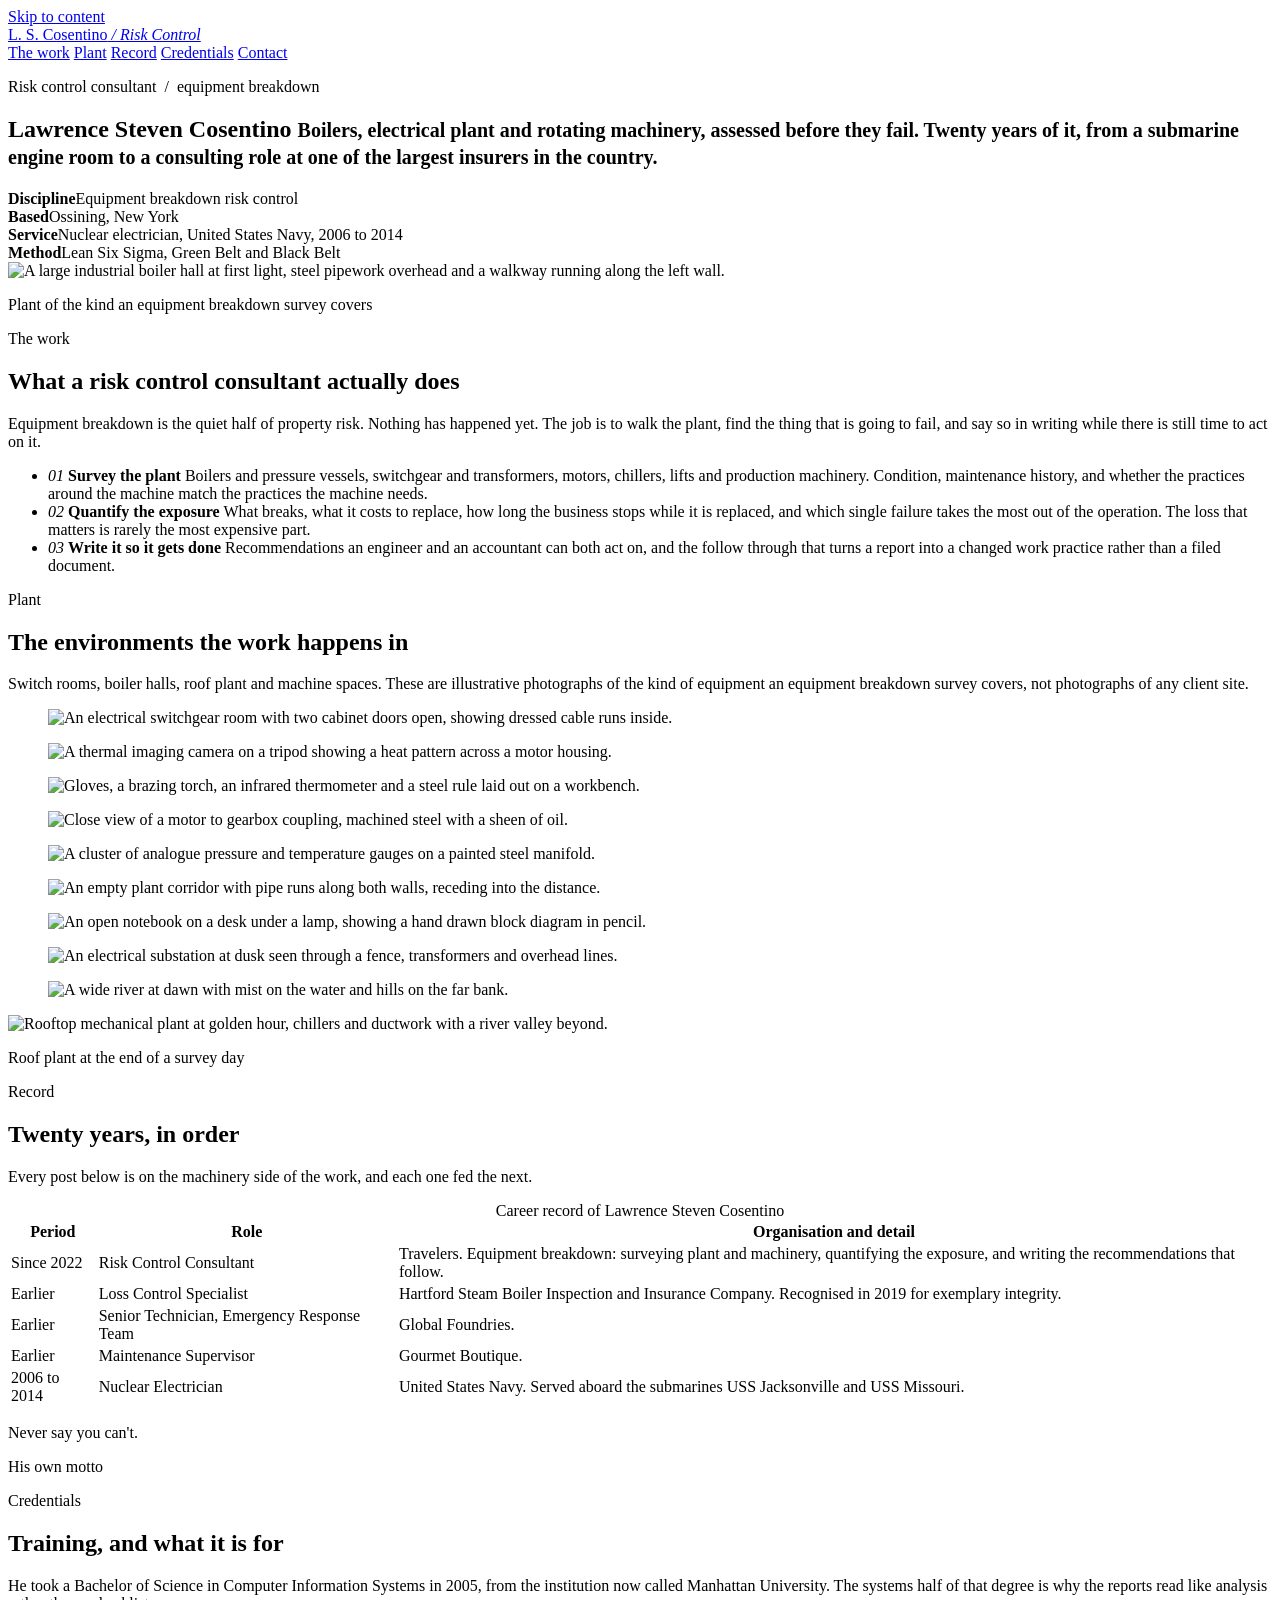
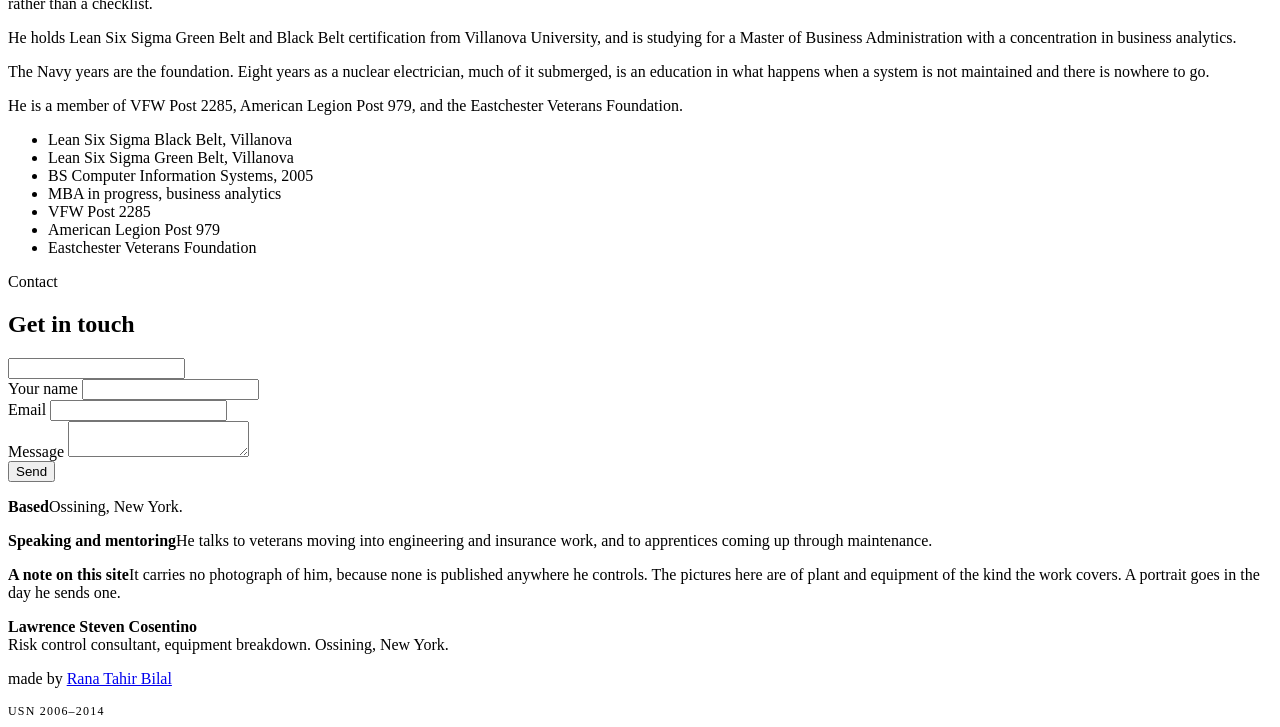
==== index.html @ df23836f "Add page, thanks, 404, robots and sitemap" ====
<!DOCTYPE html>
<html lang="en">
<head>
<meta charset="utf-8">
<meta name="viewport" content="width=device-width, initial-scale=1">
<title>Lawrence Steven Cosentino | Risk Control, Equipment Breakdown</title>
<meta name="description" content="Lawrence Steven Cosentino is a risk control consultant in equipment breakdown at Travelers, based in Ossining, New York. Formerly a loss control specialist at Hartford Steam Boiler and a nuclear electrician in the United States Navy.">
<meta name="author" content="Lawrence Steven Cosentino">
<meta name="robots" content="index, follow">
<link rel="canonical" href="https://ranatahirbilal.github.io/lawrence-cosentino/">
<meta property="og:type" content="profile">
<meta property="og:title" content="Lawrence Steven Cosentino">
<meta property="og:description" content="Risk control in equipment breakdown. Boilers, electrical plant and rotating machinery, assessed before they fail.">
<meta property="og:url" content="https://ranatahirbilal.github.io/lawrence-cosentino/">
<meta property="og:image" content="https://ranatahirbilal.github.io/lawrence-cosentino/lsc/img/plate.jpg">
<meta name="twitter:card" content="summary_large_image">
<link rel="icon" type="image/png" href="lsc/img/favicon.png">
<link rel="apple-touch-icon" href="lsc/img/apple-touch-icon.png">
<link rel="preconnect" href="https://fonts.googleapis.com">
<link rel="preconnect" href="https://fonts.gstatic.com" crossorigin>
<link href="https://fonts.googleapis.com/css2?family=IBM+Plex+Mono:wght@500;600&family=IBM+Plex+Sans:wght@400;600&display=swap" rel="stylesheet">
<link rel="stylesheet" href="lsc/css/lsc.css">
<script type="application/ld+json">
{
  "@context":"https://schema.org",
  "@type":"Person",
  "name":"Lawrence Steven Cosentino",
  "jobTitle":"Risk Control Consultant, Equipment Breakdown",
  "url":"https://ranatahirbilal.github.io/lawrence-cosentino/",
  "address":{"@type":"PostalAddress","addressLocality":"Ossining","addressRegion":"NY","addressCountry":"US"},
  "worksFor":{"@type":"Organization","name":"Travelers"},
  "alumniOf":[
    {"@type":"CollegeOrUniversity","name":"Manhattan University"},
    {"@type":"CollegeOrUniversity","name":"Villanova University"}
  ]
}
</script>
</head>
<body>
<a class="skip" href="#main">Skip to content</a>

<header class="top">
  <div class="wrap">
    <a class="mark" href="#top">L. S. Cosentino<i> / Risk Control</i></a>
    <nav class="nav" aria-label="Sections">
      <a href="#work">The work</a>
      <a href="#plates">Plant</a>
      <a href="#record">Record</a>
      <a href="#credentials">Credentials</a>
      <a href="#contact">Contact</a>
    </nav>
  </div>
</header>

<main id="main">

<section class="hero" id="top">
  <div class="wrap">
    <p class="role">Risk control consultant &nbsp;/&nbsp; equipment breakdown</p>
    <h1>Lawrence Steven Cosentino
      <small>Boilers, electrical plant and rotating machinery, assessed before they fail. Twenty years of it, from a submarine engine room to a consulting role at one of the largest insurers in the country.</small>
    </h1>
    <div class="spec">
      <div><b>Discipline</b><span>Equipment breakdown risk control</span></div>
      <div><b>Based</b><span>Ossining, New York</span></div>
      <div><b>Service</b><span>Nuclear electrician, United States Navy, 2006 to 2014</span></div>
      <div><b>Method</b><span>Lean Six Sigma, Green Belt and Black Belt</span></div>
    </div>
  </div>
</section>

<div class="plate">
  <img src="lsc/img/plate.jpg" alt="A large industrial boiler hall at first light, steel pipework overhead and a walkway running along the left wall." width="2200" height="900">
  <p>Plant of the kind an equipment breakdown survey covers</p>
</div>

<section class="sec" id="work">
  <div class="wrap">
    <p class="eyebrow">The work</p>
    <h2>What a risk control consultant actually does</h2>
    <p class="lede">Equipment breakdown is the quiet half of property risk. Nothing has happened yet. The job is to walk the plant, find the thing that is going to fail, and say so in writing while there is still time to act on it.</p>
    <ul class="does">
      <li>
        <i>01</i>
        <b>Survey the plant</b>
        <span>Boilers and pressure vessels, switchgear and transformers, motors, chillers, lifts and production machinery. Condition, maintenance history, and whether the practices around the machine match the practices the machine needs.</span>
      </li>
      <li>
        <i>02</i>
        <b>Quantify the exposure</b>
        <span>What breaks, what it costs to replace, how long the business stops while it is replaced, and which single failure takes the most out of the operation. The loss that matters is rarely the most expensive part.</span>
      </li>
      <li>
        <i>03</i>
        <b>Write it so it gets done</b>
        <span>Recommendations an engineer and an accountant can both act on, and the follow through that turns a report into a changed work practice rather than a filed document.</span>
      </li>
    </ul>
  </div>
</section>

<section class="sec white" id="plates">
  <div class="wrap">
    <p class="eyebrow">Plant</p>
    <h2>The environments the work happens in</h2>
    <p class="lede">Switch rooms, boiler halls, roof plant and machine spaces. These are illustrative photographs of the kind of equipment an equipment breakdown survey covers, not photographs of any client site.</p>
    <div class="grid">
      <figure class="g-a"><img src="lsc/img/g1.jpg" alt="An electrical switchgear room with two cabinet doors open, showing dressed cable runs inside." loading="lazy"></figure>
      <figure class="g-b"><img src="lsc/img/g2.jpg" alt="A thermal imaging camera on a tripod showing a heat pattern across a motor housing." loading="lazy"></figure>
      <figure class="g-c"><img src="lsc/img/g3.jpg" alt="Gloves, a brazing torch, an infrared thermometer and a steel rule laid out on a workbench." loading="lazy"></figure>
      <figure class="g-c"><img src="lsc/img/g4.jpg" alt="Close view of a motor to gearbox coupling, machined steel with a sheen of oil." loading="lazy"></figure>
      <figure class="g-c"><img src="lsc/img/g5.jpg" alt="A cluster of analogue pressure and temperature gauges on a painted steel manifold." loading="lazy"></figure>
      <figure class="g-d"><img src="lsc/img/g6.jpg" alt="An empty plant corridor with pipe runs along both walls, receding into the distance." loading="lazy"></figure>
      <figure class="g-c"><img src="lsc/img/g7.jpg" alt="An open notebook on a desk under a lamp, showing a hand drawn block diagram in pencil." loading="lazy"></figure>
      <figure class="g-e"><img src="lsc/img/g8.jpg" alt="An electrical substation at dusk seen through a fence, transformers and overhead lines." loading="lazy"></figure>
      <figure class="g-e"><img src="lsc/img/g9.jpg" alt="A wide river at dawn with mist on the water and hills on the far bank." loading="lazy"></figure>
    </div>
  </div>
</section>

<div class="plate">
  <img src="lsc/img/plate2.jpg" alt="Rooftop mechanical plant at golden hour, chillers and ductwork with a river valley beyond." width="2200" height="900">
  <p>Roof plant at the end of a survey day</p>
</div>

<section class="sec slate" id="record">
  <div class="wrap">
    <p class="eyebrow">Record</p>
    <h2>Twenty years, in order</h2>
    <p class="lede">Every post below is on the machinery side of the work, and each one fed the next.</p>
    <table class="rec">
      <caption>Career record of Lawrence Steven Cosentino</caption>
      <thead>
        <tr><th scope="col">Period</th><th scope="col">Role</th><th scope="col">Organisation and detail</th></tr>
      </thead>
      <tbody>
        <tr>
          <td class="yr">Since 2022</td>
          <td class="what">Risk Control Consultant</td>
          <td class="where">Travelers. Equipment breakdown: surveying plant and machinery, quantifying the exposure, and writing the recommendations that follow.</td>
        </tr>
        <tr>
          <td class="yr">Earlier</td>
          <td class="what">Loss Control Specialist</td>
          <td class="where">Hartford Steam Boiler Inspection and Insurance Company. Recognised in 2019 for exemplary integrity.</td>
        </tr>
        <tr>
          <td class="yr">Earlier</td>
          <td class="what">Senior Technician, Emergency Response Team</td>
          <td class="where">Global Foundries.</td>
        </tr>
        <tr>
          <td class="yr">Earlier</td>
          <td class="what">Maintenance Supervisor</td>
          <td class="where">Gourmet Boutique.</td>
        </tr>
        <tr>
          <td class="yr">2006 to 2014</td>
          <td class="what">Nuclear Electrician</td>
          <td class="where">United States Navy. Served aboard the submarines USS Jacksonville and USS Missouri.</td>
        </tr>
      </tbody>
    </table>
    <!-- Needs Client Confirmation: his Marquis Millennium profile states that since joining
         Travelers he helped review out-of-date work practices, saving up to $700,000 a year in
         city-mandated inspection fees. That is a single-source figure about an employer's client
         work, so it is not published until he confirms it in writing. -->
  </div>
</section>

<section class="motto">
  <div class="wrap">
    <p>Never say you can't.</p>
    <span>His own motto</span>
  </div>
</section>

<section class="sec white" id="credentials">
  <div class="wrap">
    <p class="eyebrow">Credentials</p>
    <h2>Training, and what it is for</h2>
    <div class="cols">
      <div>
        <p>He took a Bachelor of Science in Computer Information Systems in 2005, from the institution now called Manhattan University. The systems half of that degree is why the reports read like analysis rather than a checklist.</p>
        <p>He holds Lean Six Sigma Green Belt and Black Belt certification from Villanova University, and is studying for a Master of Business Administration with a concentration in business analytics.</p>
      </div>
      <div>
        <p>The Navy years are the foundation. Eight years as a nuclear electrician, much of it submerged, is an education in what happens when a system is not maintained and there is nowhere to go.</p>
        <p>He is a member of VFW Post 2285, American Legion Post 979, and the Eastchester Veterans Foundation.</p>
      </div>
    </div>
    <ul class="chips">
      <li>Lean Six Sigma Black Belt, Villanova</li>
      <li>Lean Six Sigma Green Belt, Villanova</li>
      <li>BS Computer Information Systems, 2005</li>
      <li>MBA in progress, business analytics</li>
      <li>VFW Post 2285</li>
      <li>American Legion Post 979</li>
      <li>Eastchester Veterans Foundation</li>
    </ul>
  </div>
</section>

<section class="sec" id="contact">
  <div class="wrap">
    <p class="eyebrow">Contact</p>
    <h2>Get in touch</h2>
    <div class="fgrid">
      <form class="f" action="https://formsubmit.co/lawrence.consentino@gmail.com" method="POST">
        <input type="hidden" name="_subject" value="Enquiry from the Lawrence Cosentino site">
        <input type="hidden" name="_captcha" value="false">
        <input type="hidden" name="_template" value="table">
        <input type="hidden" name="_next" value="https://ranatahirbilal.github.io/lawrence-cosentino/thanks.html">
        <input type="text" name="_honey" class="hp" tabindex="-1" autocomplete="off" aria-hidden="true">
        <div class="row">
          <label for="nm">Your name</label>
          <input id="nm" name="name" type="text" autocomplete="name" required>
        </div>
        <div class="row">
          <label for="em">Email</label>
          <input id="em" name="email" type="email" autocomplete="email" required>
        </div>
        <div class="row">
          <label for="ms">Message</label>
          <textarea id="ms" name="message" required></textarea>
        </div>
        <button type="submit">Send</button>
      </form>
      <div class="aside">
        <p><b>Based</b>Ossining, New York.</p>
        <p><b>Speaking and mentoring</b>He talks to veterans moving into engineering and insurance work, and to apprentices coming up through maintenance.</p>
        <p><b>A note on this site</b>It carries no photograph of him, because none is published anywhere he controls. The pictures here are of plant and equipment of the kind the work covers. A portrait goes in the day he sends one.</p>
      </div>
    </div>
  </div>
</section>

</main>

<footer class="foot">
  <div class="wrap">
    <div>
      <p style="margin:0"><strong>Lawrence Steven Cosentino</strong><br>Risk control consultant, equipment breakdown. Ossining, New York.</p>
      <p class="credit">made by <a href="https://ranatahirbilal.com" rel="nofollow noopener" target="_blank">Rana Tahir Bilal</a></p>
    </div>
    <div><p class="mono" style="margin:0;font-size:12px;letter-spacing:.1em;text-transform:uppercase">USN 2006&ndash;2014</p></div>
  </div>
</footer>

<script src="lsc/js/script.js" defer></script>
</body>
</html>
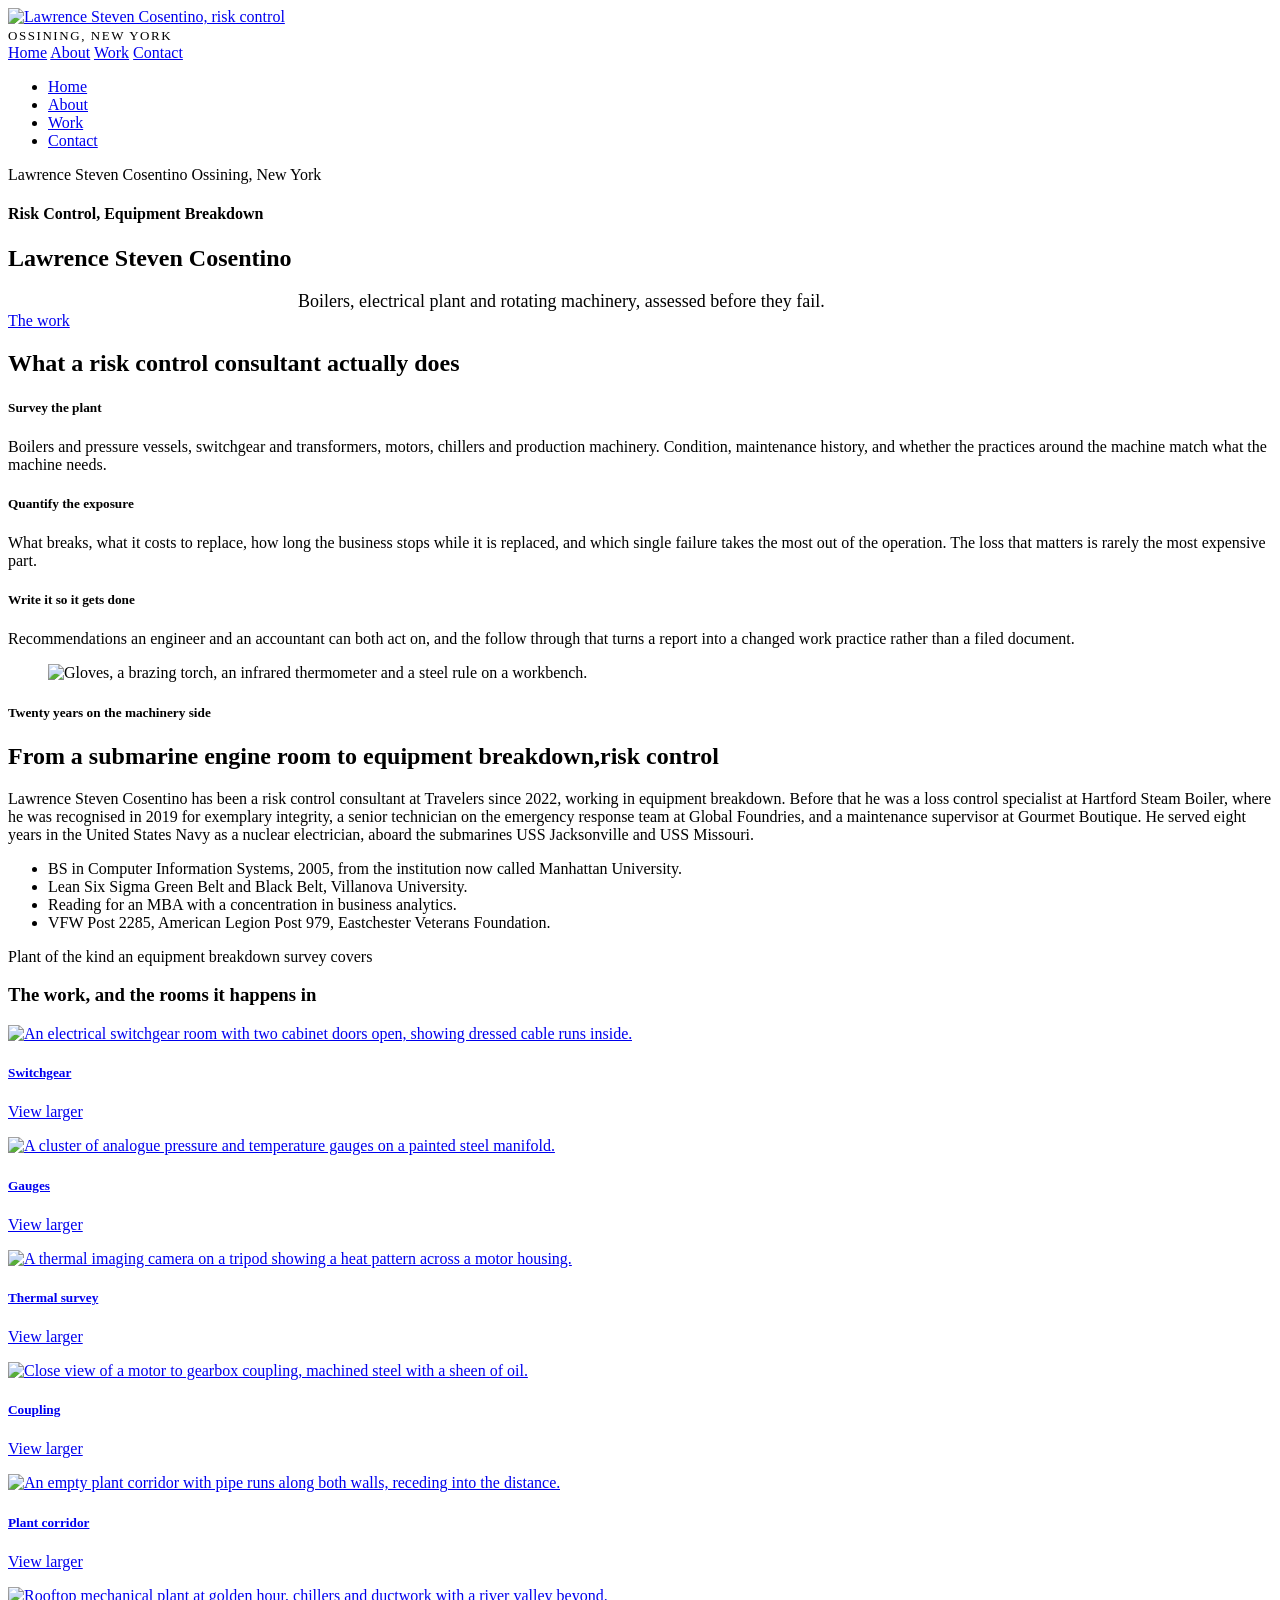
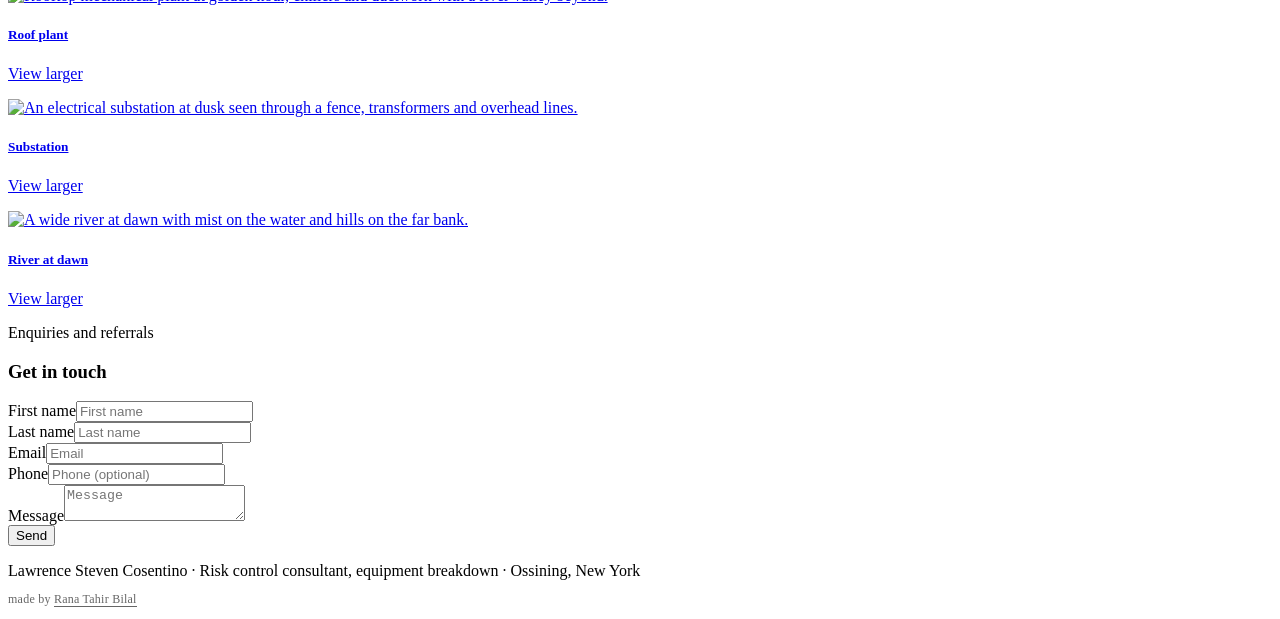
==== commit eb65d550: "Rebuild on the MegaOne web-agency template" ====
--- a/index.html
+++ b/index.html
@@ -1,25 +1,39 @@
 <!DOCTYPE html>
 <html lang="en">
 <head>
-<meta charset="utf-8">
-<meta name="viewport" content="width=device-width, initial-scale=1">
-<title>Lawrence Steven Cosentino | Risk Control, Equipment Breakdown</title>
-<meta name="description" content="Lawrence Steven Cosentino is a risk control consultant in equipment breakdown at Travelers, based in Ossining, New York. Formerly a loss control specialist at Hartford Steam Boiler and a nuclear electrician in the United States Navy.">
-<meta name="author" content="Lawrence Steven Cosentino">
-<meta name="robots" content="index, follow">
-<link rel="canonical" href="https://ranatahirbilal.github.io/lawrence-cosentino/">
-<meta property="og:type" content="profile">
-<meta property="og:title" content="Lawrence Steven Cosentino">
-<meta property="og:description" content="Risk control in equipment breakdown. Boilers, electrical plant and rotating machinery, assessed before they fail.">
-<meta property="og:url" content="https://ranatahirbilal.github.io/lawrence-cosentino/">
-<meta property="og:image" content="https://ranatahirbilal.github.io/lawrence-cosentino/lsc/img/plate.jpg">
-<meta name="twitter:card" content="summary_large_image">
-<link rel="icon" type="image/png" href="lsc/img/favicon.png">
-<link rel="apple-touch-icon" href="lsc/img/apple-touch-icon.png">
-<link rel="preconnect" href="https://fonts.googleapis.com">
-<link rel="preconnect" href="https://fonts.gstatic.com" crossorigin>
-<link href="https://fonts.googleapis.com/css2?family=IBM+Plex+Mono:wght@500;600&family=IBM+Plex+Sans:wght@400;600&display=swap" rel="stylesheet">
-<link rel="stylesheet" href="lsc/css/lsc.css">
+    <!-- Meta Tags -->
+    <meta charset="utf-8">
+    <meta content="width=device-width, initial-scale=1, shrink-to-fit=no" name="viewport">
+    <!-- Author -->
+    <meta name="author" content="Lawrence Steven Cosentino">
+    <!-- Description -->
+    <meta name="description" content="Lawrence Steven Cosentino is a risk control consultant in equipment breakdown at Travelers, based in Ossining, New York. Formerly a loss control specialist at Hartford Steam Boiler and a nuclear electrician in the United States Navy.">
+    <!-- Page Title -->
+    <title>Lawrence Steven Cosentino | Risk Control, Equipment Breakdown</title>
+    <!-- Favicon -->
+    <link rel="icon" type="image/png" href="web-agency/img/favicon.png">
+    <link rel="apple-touch-icon" href="web-agency/img/apple-touch-icon.png">
+    <link rel="canonical" href="https://ranatahirbilal.github.io/lawrence-cosentino/">
+    <meta name="robots" content="index, follow">
+    <meta property="og:type" content="profile">
+    <meta property="og:title" content="Lawrence Steven Cosentino">
+    <meta property="og:description" content="Risk control in equipment breakdown. Boilers, electrical plant and rotating machinery, assessed before they fail.">
+    <meta property="og:url" content="https://ranatahirbilal.github.io/lawrence-cosentino/">
+    <meta property="og:image" content="https://ranatahirbilal.github.io/lawrence-cosentino/web-agency/img/banner-img.jpg">
+    <meta name="twitter:card" content="summary_large_image">
+    <!-- Bundle -->
+    <link rel="stylesheet" href="vendor/css/bundle.min.css">
+    <!-- Plugin Css -->
+    <link href="vendor/css/wow.css" rel="stylesheet">
+    <link href="vendor/css/LineIcons.min.css" rel="stylesheet">
+    <link href="vendor/css/jquery.fancybox.min.css" rel="stylesheet">
+    <link href="vendor/css/owl.carousel.min.css" rel="stylesheet">
+    <link href="vendor/css/cubeportfolio.min.css" rel="stylesheet">
+    <link href="web-agency/css/line-awesome.min.css" rel="stylesheet">
+    <!-- Style Sheet -->
+    <link href="web-agency/css/style.css" rel="stylesheet">
+    <link href="web-agency/css/custom.css" rel="stylesheet">
+    <link href="web-agency/css/site.css" rel="stylesheet">
 <script type="application/ld+json">
 {
   "@context":"https://schema.org",
@@ -29,224 +43,455 @@
   "url":"https://ranatahirbilal.github.io/lawrence-cosentino/",
   "address":{"@type":"PostalAddress","addressLocality":"Ossining","addressRegion":"NY","addressCountry":"US"},
   "worksFor":{"@type":"Organization","name":"Travelers"},
-  "alumniOf":[
-    {"@type":"CollegeOrUniversity","name":"Manhattan University"},
-    {"@type":"CollegeOrUniversity","name":"Villanova University"}
-  ]
+  "alumniOf":[{"@type":"CollegeOrUniversity","name":"Manhattan University"},{"@type":"CollegeOrUniversity","name":"Villanova University"}]
 }
 </script>
+<!-- Needs Client Confirmation: his Marquis Millennium profile states that since joining Travelers
+     he helped review out-of-date work practices, saving up to $700,000 a year in city-mandated
+     inspection fees. Single source, about an employer's client work, so it stays off the page
+     until he confirms it in writing. -->
+<!-- No photograph of Lawrence Cosentino is published on any source that clears the sourcing rule,
+     so this site carries none. Every picture is plant, machinery or place, with no person in any
+     of them. A portrait drops into the about figure the day he supplies one. -->
 </head>
-<body>
-<a class="skip" href="#main">Skip to content</a>
-
-<header class="top">
-  <div class="wrap">
-    <a class="mark" href="#top">L. S. Cosentino<i> / Risk Control</i></a>
-    <nav class="nav" aria-label="Sections">
-      <a href="#work">The work</a>
-      <a href="#plates">Plant</a>
-      <a href="#record">Record</a>
-      <a href="#credentials">Credentials</a>
-      <a href="#contact">Contact</a>
+
+<body data-spy="scroll" data-target=".navbar" data-offset="50">
+
+<!-- Start Loader -->
+<div class="loader">
+    <div class="container">
+        <div class="row">
+            <div class="container">
+                <div class="row">
+                    <a class="intro-banner-vdo-play-btn pinkBg">
+                        <i class="glyphicon glyphicon-play whiteText" aria-hidden="true"></i>
+                        <span class="ripple pinkBg"></span>
+                        <span class="ripple pinkBg"></span>
+                        <span class="ripple pinkBg"></span>
+                    </a>
+                </div>
+            </div>
+        </div>
+    </div>
+</div>
+<!-- End Loader -->
+
+<!-- Start Header -->
+<header id="home">
+    <div class="top-banner bg-trans-color  transparent-banner">
+        <div class="container-fluid">
+            <div class="row">
+                <div class="col-4 col-lg-4 d-flex align-items-center">
+                    <a href="javascript:void(0)" class="sidemenu_btn active link sidemenu_toggle">
+                        <span></span>
+                        <span></span>
+                        <span></span>
+                    </a>
+                </div>
+                <div class="col-sm-12 col-md-4 col-lg-4 d-flex justify-content-center">
+                    <div class="logo-center">
+                        <a href="#home">
+                            <img src="web-agency/img/logo.png" alt="Lawrence Steven Cosentino, risk control"></a>
+                    </div>
+                </div>
+                <div class="col-sm-12 col-md-4 col-lg-4 text-right">
+                    <div class="banner-icons mt-2 mr-2"><span class="text-white" style="font-size:13px;letter-spacing:.12em">OSSINING, NEW YORK</span></div>
+                </div>
+            </div>
+        </div>
+    </div>
+    <nav class="navbar navbar-top-default navbar-expand-lg navbar-simple nav-line">
+        <div class="container">
+            <div class="collapse navbar-collapse" id="megaone">
+                <div class="navbar-nav  ml-auto mr-auto">
+                    <a class="nav-link scroll line" href="#home">Home</a>
+                    <a class="nav-link scroll line" href="#about">About</a>
+                    <a class="nav-link scroll line" href="#work">Work</a>
+                    <a class="nav-link scroll line" href="#contact">Contact</a>
+                </div>
+            </div>
+        </div>
     </nav>
-  </div>
+    <!--Side Nav-->
+    <div class="side-menu left hidden">
+        <div class="quarter-circle  btn_sideNavClose">
+            <div class="menu_bars2 active link">
+                <span></span>
+                <span></span>
+                <span></span>
+            </div>
+        </div>
+        <div class="inner-wrapper">
+            <nav class="side-nav w-100">
+                <ul class="navbar-nav">
+                    <li class="nav-item">
+                        <a class="nav-link scroll" href="#home">Home</a>
+                    </li>
+                    <li class="nav-item">
+                        <a class="nav-link scroll" href="#about">About</a>
+                    </li>
+                    <li class="nav-item">
+                        <a class="nav-link scroll" href="#work">Work</a>
+                    </li>
+                    <li class="nav-item">
+                        <a class="nav-link scroll" href="#contact">Contact</a>
+                    </li>
+                </ul>
+            </nav>
+
+            <div class="side-footer w-100">
+                <p class="">Lawrence Steven Cosentino<span class="d-inline d-lg-block"> Ossining, New York</span></p>
+            </div>
+        </div>
+    </div>
+    <a id="close_side_menu" href="javascript:void(0);"></a>
 </header>
-
-<main id="main">
-
-<section class="hero" id="top">
-  <div class="wrap">
-    <p class="role">Risk control consultant &nbsp;/&nbsp; equipment breakdown</p>
-    <h1>Lawrence Steven Cosentino
-      <small>Boilers, electrical plant and rotating machinery, assessed before they fail. Twenty years of it, from a submarine engine room to a consulting role at one of the largest insurers in the country.</small>
-    </h1>
-    <div class="spec">
-      <div><b>Discipline</b><span>Equipment breakdown risk control</span></div>
-      <div><b>Based</b><span>Ossining, New York</span></div>
-      <div><b>Service</b><span>Nuclear electrician, United States Navy, 2006 to 2014</span></div>
-      <div><b>Method</b><span>Lean Six Sigma, Green Belt and Black Belt</span></div>
-    </div>
-  </div>
+<!-- End Header -->
+
+<!-- Start Fix Nav -->
+<div class="fixed-nav-on-scroll fixed-nav-appear d-none sidemenu_toggle">
+    <div class="row no-gutters">
+        <div class="col-12 d-flex justify-content-center align-items-center position-relative">
+            <div class="fixed-icon-scroll">
+                <a class="menu_bars menu-bars-setting mr-3 mr-lg-0">
+                    <div class="menu-lines">
+                        <span></span>
+                        <span></span>
+                        <span></span>
+                    </div>
+                </a>
+            </div>
+        </div>
+    </div>
+</div>
+<!-- End Fix Nav -->
+
+<!-- Start Banner -->
+<section class="p-0 banner" id="home-banner">
+    <div class="slider-area" id="slider-area">
+        <div class="bg-overlay bg-black opacity-4"></div>
+        <div class="container">
+            <div class="row align-items-center">
+                <div class="col-12 col-md-10 col-lg-8 offset-md-1 offset-lg-2 heading-area text-center">
+                    <h4 class="main-font font-weight-bold text-white wow fadeInUp" data-wow-duration="1.5s" data-wow-delay="1.2s">Risk Control, Equipment Breakdown</h4>
+                    <h2 class="alt-font text-white my-3 wow fadeInUp" data-wow-duration="1.5s" data-wow-delay="1.6s">Lawrence Steven Cosentino</h2>
+                    <p class="text-white wow fadeInUp" data-wow-duration="1.5s" data-wow-delay="1.8s" style="font-size:18px;max-width:38em;margin:0 auto">Boilers, electrical plant and rotating machinery, assessed before they fail.</p>
+                    <a href="#about" class="scroll btn btn-medium btn-rounded btn-yellow text-capitalize mt-3 mb-5 mb-md-0 wow fadeInUp" data-wow-duration="1.5s" data-wow-delay="2s">The work<span></span></a>
+                </div>
+            </div>
+        </div>
+    </div>
 </section>
-
-<div class="plate">
-  <img src="lsc/img/plate.jpg" alt="A large industrial boiler hall at first light, steel pipework overhead and a walkway running along the left wall." width="2200" height="900">
-  <p>Plant of the kind an equipment breakdown survey covers</p>
-</div>
-
-<section class="sec" id="work">
-  <div class="wrap">
-    <p class="eyebrow">The work</p>
-    <h2>What a risk control consultant actually does</h2>
-    <p class="lede">Equipment breakdown is the quiet half of property risk. Nothing has happened yet. The job is to walk the plant, find the thing that is going to fail, and say so in writing while there is still time to act on it.</p>
-    <ul class="does">
-      <li>
-        <i>01</i>
-        <b>Survey the plant</b>
-        <span>Boilers and pressure vessels, switchgear and transformers, motors, chillers, lifts and production machinery. Condition, maintenance history, and whether the practices around the machine match the practices the machine needs.</span>
-      </li>
-      <li>
-        <i>02</i>
-        <b>Quantify the exposure</b>
-        <span>What breaks, what it costs to replace, how long the business stops while it is replaced, and which single failure takes the most out of the operation. The loss that matters is rarely the most expensive part.</span>
-      </li>
-      <li>
-        <i>03</i>
-        <b>Write it so it gets done</b>
-        <span>Recommendations an engineer and an accountant can both act on, and the follow through that turns a report into a changed work practice rather than a filed document.</span>
-      </li>
-    </ul>
-  </div>
+<!-- End Banner -->
+
+<!-- Start About Boxes -->
+<section class="about-boxes" id="about">
+    <div class="container">
+        <div class="row">
+            <div class="col-12 col-md-10 col-lg-8 offset-md-1 offset-lg-2 heading-area text-center wow zoomIn" data-wow-duration="1s" data-wow-delay=".1s">
+                <h2 class="heading">What a risk control consultant <span class="d-block">actually does</span></h2>
+            </div>
+        </div>
+        <div class="row justify-content-center">
+            <div class="col-lg-4 col-md-6 mb-5 mb-lg-0 col-12 wow fadeInLeft about-media" data-wow-duration="1.5s" data-wow-delay="1s">
+                <div class="about-box mx-auto">
+                    <span class="d-inline-block"><i class="fa fa-search"></i></span>
+                    <h5 class="main-font mt-25px mb-15px">Survey the plant</h5>
+                    <p>Boilers and pressure vessels, switchgear and transformers, motors, chillers and production machinery. Condition, maintenance history, and whether the practices around the machine match what the machine needs.</p>
+                </div>
+            </div>
+            <div class="col-lg-4 col-md-6 mb-5 mb-lg-0 col-12 wow fadeInUp about-media-green" data-wow-duration="1.5s" data-wow-delay="1.5s">
+                <div class="about-box mx-auto about-box-green">
+                    <span class="d-inline-block"><i class="fa fa-cog"></i></span>
+                    <h5 class="main-font mt-25px mb-15px">Quantify the exposure</h5>
+                    <p>What breaks, what it costs to replace, how long the business stops while it is replaced, and which single failure takes the most out of the operation. The loss that matters is rarely the most expensive part.</p>
+                </div>
+            </div>
+            <div class="col-lg-4 col-md-6 mb-5 mb-lg-0 col-12 wow fadeInRight about-media" data-wow-duration="1.5s" data-wow-delay="1s">
+                <div class="about-box mx-auto">
+                    <span class="pro-step d-inline-block"><i class="fa fa-clipboard-list"></i></span>
+                    <h5 class="mt-25px mb-15px">Write it so it gets done</h5>
+                    <p>Recommendations an engineer and an accountant can both act on, and the follow through that turns a report into a changed work practice rather than a filed document.</p>
+                </div>
+            </div>
+        </div>
+    </div>
 </section>
-
-<section class="sec white" id="plates">
-  <div class="wrap">
-    <p class="eyebrow">Plant</p>
-    <h2>The environments the work happens in</h2>
-    <p class="lede">Switch rooms, boiler halls, roof plant and machine spaces. These are illustrative photographs of the kind of equipment an equipment breakdown survey covers, not photographs of any client site.</p>
-    <div class="grid">
-      <figure class="g-a"><img src="lsc/img/g1.jpg" alt="An electrical switchgear room with two cabinet doors open, showing dressed cable runs inside." loading="lazy"></figure>
-      <figure class="g-b"><img src="lsc/img/g2.jpg" alt="A thermal imaging camera on a tripod showing a heat pattern across a motor housing." loading="lazy"></figure>
-      <figure class="g-c"><img src="lsc/img/g3.jpg" alt="Gloves, a brazing torch, an infrared thermometer and a steel rule laid out on a workbench." loading="lazy"></figure>
-      <figure class="g-c"><img src="lsc/img/g4.jpg" alt="Close view of a motor to gearbox coupling, machined steel with a sheen of oil." loading="lazy"></figure>
-      <figure class="g-c"><img src="lsc/img/g5.jpg" alt="A cluster of analogue pressure and temperature gauges on a painted steel manifold." loading="lazy"></figure>
-      <figure class="g-d"><img src="lsc/img/g6.jpg" alt="An empty plant corridor with pipe runs along both walls, receding into the distance." loading="lazy"></figure>
-      <figure class="g-c"><img src="lsc/img/g7.jpg" alt="An open notebook on a desk under a lamp, showing a hand drawn block diagram in pencil." loading="lazy"></figure>
-      <figure class="g-e"><img src="lsc/img/g8.jpg" alt="An electrical substation at dusk seen through a fence, transformers and overhead lines." loading="lazy"></figure>
-      <figure class="g-e"><img src="lsc/img/g9.jpg" alt="A wide river at dawn with mist on the water and hills on the far bank." loading="lazy"></figure>
-    </div>
-  </div>
+<!-- End About Boxes -->
+
+
+<!-- Start About -->
+<section class="about overflow-hidden" >
+    <div class="container">
+        <div class="row align-items-center">
+            
+            <div class="col-lg-6 pl-lg-5 mb-5 mb-lg-0 wow fadeInRight" data-wow-duration="1.5s" data-wow-delay="1s">
+                <figure class="about-image">
+                    <img src="web-agency/img/about-img.jpg" alt="Gloves, a brazing torch, an infrared thermometer and a steel rule on a workbench."/>
+                    <div>
+                        <div class="curl"></div>
+                    </div>
+                </figure>
+<!--                <img src="web-agency/img/about-img.jpg" class="about-img-small position-relative w-100" alt="">-->
+            </div>
+            <div class="col-lg-6 pl-6">
+                <div class="main-title text-lg-left mb-0 wow fadeInUp" data-wow-delay="300ms">
+                    <h5 class="wow fadeInUp" data-wow-delay="300ms">Twenty years on the machinery side</h5>
+                    <h2 class="wow fadeInUp" data-wow-delay="400ms">From a submarine engine room to <span class="text-yellow js-rotating">equipment breakdown,risk control</span></h2>
+                    <p class="pb-4 wow fadeInUp" data-wow-delay="500ms">Lawrence Steven Cosentino has been a risk control consultant at Travelers since 2022, working in equipment breakdown. Before that he was a loss control specialist at Hartford Steam Boiler, where he was recognised in 2019 for exemplary integrity, a senior technician on the emergency response team at Global Foundries, and a maintenance supervisor at Gourmet Boutique. He served eight years in the United States Navy as a nuclear electrician, aboard the submarines USS Jacksonville and USS Missouri.</p>
+
+                    <ul class="text-left wow fadeInUp" data-wow-duration="1.5s" data-wow-delay="1s">
+                        <li>BS in Computer Information Systems, 2005, from the institution now called Manhattan University.</li>
+                        <li>Lean Six Sigma Green Belt and Black Belt, Villanova University.</li>
+                        <li>Reading for an MBA with a concentration in business analytics.</li>
+                        <li>VFW Post 2285, American Legion Post 979, Eastchester Veterans Foundation.</li>
+                    </ul>
+                </div>
+            </div>
+        </div>
+    </div>
 </section>
-
-<div class="plate">
-  <img src="lsc/img/plate2.jpg" alt="Rooftop mechanical plant at golden hour, chillers and ductwork with a river valley beyond." width="2200" height="900">
-  <p>Roof plant at the end of a survey day</p>
-</div>
-
-<section class="sec slate" id="record">
-  <div class="wrap">
-    <p class="eyebrow">Record</p>
-    <h2>Twenty years, in order</h2>
-    <p class="lede">Every post below is on the machinery side of the work, and each one fed the next.</p>
-    <table class="rec">
-      <caption>Career record of Lawrence Steven Cosentino</caption>
-      <thead>
-        <tr><th scope="col">Period</th><th scope="col">Role</th><th scope="col">Organisation and detail</th></tr>
-      </thead>
-      <tbody>
-        <tr>
-          <td class="yr">Since 2022</td>
-          <td class="what">Risk Control Consultant</td>
-          <td class="where">Travelers. Equipment breakdown: surveying plant and machinery, quantifying the exposure, and writing the recommendations that follow.</td>
-        </tr>
-        <tr>
-          <td class="yr">Earlier</td>
-          <td class="what">Loss Control Specialist</td>
-          <td class="where">Hartford Steam Boiler Inspection and Insurance Company. Recognised in 2019 for exemplary integrity.</td>
-        </tr>
-        <tr>
-          <td class="yr">Earlier</td>
-          <td class="what">Senior Technician, Emergency Response Team</td>
-          <td class="where">Global Foundries.</td>
-        </tr>
-        <tr>
-          <td class="yr">Earlier</td>
-          <td class="what">Maintenance Supervisor</td>
-          <td class="where">Gourmet Boutique.</td>
-        </tr>
-        <tr>
-          <td class="yr">2006 to 2014</td>
-          <td class="what">Nuclear Electrician</td>
-          <td class="where">United States Navy. Served aboard the submarines USS Jacksonville and USS Missouri.</td>
-        </tr>
-      </tbody>
-    </table>
-    <!-- Needs Client Confirmation: his Marquis Millennium profile states that since joining
-         Travelers he helped review out-of-date work practices, saving up to $700,000 a year in
-         city-mandated inspection fees. That is a single-source figure about an employer's client
-         work, so it is not published until he confirms it in writing. -->
-  </div>
+<!-- End About -->
+
+
+
+
+<!-- Start Work -->
+<section class="cube-portfolio1 pb-0" id="work">
+    <div class="container">
+        <!--Heading-->
+        <div class="row text-center">
+            <div class="col-12 col-md-10 col-lg-8 offset-md-1 offset-lg-2 wow zoomIn heading-area" data-wow-duration="1s" data-wow-delay=".1s">
+                <span class="sub-heading ">Plant of the kind an equipment breakdown survey covers</span>
+                <h3 class="heading text-center padding-bottom-half">The work, and the rooms it happens in</h3>
+            </div>
+        </div>
+
+        <div class="row wow fadeInUp">
+            <div class="col-md-12">
+
+                <!--Portfolio Items-->
+                <div id="js-grid-mosaic-flat" class="cbp cbp-l-grid-mosaic-flat">
+
+                    <div class="cbp-item web-design graphic">
+                        <a href="web-agency/img/portfolio-img-1.jpg" class="cbp-caption cbp-lightbox">
+                            <div class="cbp-caption-defaultWrap">
+                                <img src="web-agency/img/portfolio-img-1.jpg" alt="An electrical switchgear room with two cabinet doors open, showing dressed cable runs inside.">
+                            </div>
+                            <div class="cbp-caption-activeWrap"></div>
+                            <div class="cbp-l-caption-alignCenter center-block">
+                                <div class="cbp-l-caption-body">
+                                    <div class="plus"></div>
+                                    <h5 class="text-white mb-1">Switchgear</h5>
+                                    <p class="text-white">View larger</p>
+                                </div>
+                            </div>
+                        </a>
+                    </div>
+                    <div class="cbp-item seo marketing">
+                        <a href="web-agency/img/portfolio-img-2.jpg" class="cbp-caption cbp-lightbox">
+                            <div class="cbp-caption-defaultWrap">
+                                <img src="web-agency/img/portfolio-img-2.jpg" alt="A cluster of analogue pressure and temperature gauges on a painted steel manifold.">
+                            </div>
+                            <div class="cbp-caption-activeWrap"></div>
+                            <div class="cbp-l-caption-alignCenter center-block">
+                                <div class="cbp-l-caption-body">
+                                    <div class="plus"></div>
+                                    <h5 class="text-white mb-1">Gauges</h5>
+                                    <p class="text-white">View larger</p>
+                                </div>
+                            </div>
+                        </a>
+                    </div>
+                    <div class="cbp-item seo marketing">
+                        <a href="web-agency/img/portfolio-img-3.jpg" class="cbp-caption cbp-lightbox">
+                            <div class="cbp-caption-defaultWrap">
+                                <img src="web-agency/img/portfolio-img-3.jpg" alt="A thermal imaging camera on a tripod showing a heat pattern across a motor housing.">
+                            </div>
+                            <div class="cbp-caption-activeWrap"></div>
+                            <div class="cbp-l-caption-alignCenter center-block">
+                                <div class="cbp-l-caption-body">
+                                    <div class="plus"></div>
+                                    <h5 class="text-white mb-1">Thermal survey</h5>
+                                    <p class="text-white">View larger</p>
+                                </div>
+                            </div>
+                        </a>
+                    </div>
+                    <div class="cbp-item graphic seo marketing">
+                        <a href="web-agency/img/portfolio-img-4.jpg" class="cbp-caption cbp-lightbox">
+                            <div class="cbp-caption-defaultWrap">
+                                <img src="web-agency/img/portfolio-img-4.jpg" alt="Close view of a motor to gearbox coupling, machined steel with a sheen of oil.">
+                            </div>
+                            <div class="cbp-caption-activeWrap"></div>
+                            <div class="cbp-l-caption-alignCenter center-block">
+                                <div class="cbp-l-caption-body">
+                                    <div class="plus"></div>
+                                    <h5 class="text-white mb-1">Coupling</h5>
+                                    <p class="text-white">View larger</p>
+                                </div>
+                            </div>
+                        </a>
+                    </div>
+                    <div class="cbp-item web-design graphic">
+                        <a href="web-agency/img/portfolio-img-5.jpg" class="cbp-caption cbp-lightbox">
+                            <div class="cbp-caption-defaultWrap">
+                                <img src="web-agency/img/portfolio-img-5.jpg" alt="An empty plant corridor with pipe runs along both walls, receding into the distance.">
+                            </div>
+                            <div class="cbp-caption-activeWrap"></div>
+                            <div class="cbp-l-caption-alignCenter center-block">
+                                <div class="cbp-l-caption-body">
+                                    <div class="plus"></div>
+                                    <h5 class="text-white mb-1">Plant corridor</h5>
+                                    <p class="text-white">View larger</p>
+                                </div>
+                            </div>
+                        </a>
+                    </div>
+                    <div class="cbp-item seo marketing graphic ">
+                        <a href="web-agency/img/portfolio-img-6.jpg" class="cbp-caption cbp-lightbox">
+                            <div class="cbp-caption-defaultWrap">
+                                <img src="web-agency/img/portfolio-img-6.jpg" alt="Rooftop mechanical plant at golden hour, chillers and ductwork with a river valley beyond.">
+                            </div>
+                            <div class="cbp-caption-activeWrap"></div>
+                            <div class="cbp-l-caption-alignCenter center-block">
+                                <div class="cbp-l-caption-body">
+                                    <div class="plus"></div>
+                                    <h5 class="text-white mb-1">Roof plant</h5>
+                                    <p class="text-white">View larger</p>
+                                </div>
+                            </div>
+                        </a>
+                    </div>
+                    <div class="cbp-item web-design seo">
+                        <a href="web-agency/img/portfolio-img-7.jpg" class="cbp-caption cbp-lightbox">
+                            <div class="cbp-caption-defaultWrap">
+                                <img src="web-agency/img/portfolio-img-7.jpg" alt="An electrical substation at dusk seen through a fence, transformers and overhead lines.">
+                            </div>
+                            <div class="cbp-caption-activeWrap"></div>
+                            <div class="cbp-l-caption-alignCenter center-block">
+                                <div class="cbp-l-caption-body">
+                                    <div class="plus"></div>
+                                    <h5 class="text-white mb-1">Substation</h5>
+                                    <p class="text-white">View larger</p>
+                                </div>
+                            </div>
+                        </a>
+                    </div>
+                    <div class="cbp-item web-design graphic">
+                        <a href="web-agency/img/portfolio-img-8.jpg" class="cbp-caption cbp-lightbox">
+                            <div class="cbp-caption-defaultWrap">
+                                <img src="web-agency/img/portfolio-img-8.jpg" alt="A wide river at dawn with mist on the water and hills on the far bank.">
+                            </div>
+                            <div class="cbp-caption-activeWrap"></div>
+                            <div class="cbp-l-caption-alignCenter center-block">
+                                <div class="cbp-l-caption-body">
+                                    <div class="plus"></div>
+                                    <h5 class="text-white mb-1">River at dawn</h5>
+                                    <p class="text-white">View larger</p>
+                                </div>
+                            </div>
+                        </a>
+                    </div>
+                </div>
+            </div>
+        </div>
+    </div>
 </section>
-
-<section class="motto">
-  <div class="wrap">
-    <p>Never say you can't.</p>
-    <span>His own motto</span>
-  </div>
+<!-- End Work -->
+
+
+
+
+
+
+
+
+
+
+
+<!-- Start Contact -->
+<section class="bg-black bx-container" id="contact">
+    <div class="container">
+        <!--Heading-->
+        <div class="row text-center mb-5">
+            <div class="col-12 col-md-10 col-lg-8 offset-md-1 offset-lg-2 wow zoomIn heading-area" data-wow-duration="1s" data-wow-delay=".1s">
+                <span class="sub-heading text-white">Enquiries and referrals</span>
+                <h3 class="heading text-center text-green">Get in touch</h3>
+            </div>
+        </div>
+
+        <!--contact us-->
+        <form class="contact-form" action="https://formsubmit.co/lawrence.consentino@gmail.com" method="POST">
+            <input type="hidden" name="_subject" value="Enquiry from the Lawrence Cosentino site">
+            <input type="hidden" name="_captcha" value="false">
+            <input type="hidden" name="_template" value="table">
+            <input type="hidden" name="_next" value="https://ranatahirbilal.github.io/lawrence-cosentino/thanks.html">
+            <input type="text" name="_honey" tabindex="-1" autocomplete="off" aria-hidden="true" style="position:absolute;left:-9999px;width:1px;height:1px;overflow:hidden">
+            <div class="row wow fadeIn" data-wow-duration="1.5s" data-wow-delay=".5s">
+
+                <div class="col-md-6 col-sm-6">
+                    <div class="form-group">
+                        <label for="first_name" class="sr-only">First name</label><input class="form-control" type="text" placeholder="First name" required id="first_name" name="First name" autocomplete="given-name">
+                    </div>
+                </div>
+                <div class="col-md-6 col-sm-6">
+                    <div class="form-group">
+                        <label for="last_name" class="sr-only">Last name</label><input class="form-control" type="text" placeholder="Last name" required id="last_name" name="Last name" autocomplete="family-name">
+                    </div>
+                </div>
+                <div class="col-md-6 col-sm-6">
+                    <div class="form-group">
+                        <label for="email" class="sr-only">Email</label><input class="form-control" type="email" placeholder="Email" required id="email" name="email" autocomplete="email">
+                    </div>
+                </div>
+                <div class="col-md-6 col-sm-6">
+                    <div class="form-group">
+                        <label for="phone" class="sr-only">Phone</label><input class="form-control" type="tel" placeholder="Phone (optional)" id="phone" name="Phone" autocomplete="tel">
+                    </div>
+                </div>
+                <div class="col-md-12 col-sm-12">
+                    <div class="form-group">
+                        <label for="message" class="sr-only">Message</label><textarea class="form-control" placeholder="Message" required id="message" name="Message"></textarea>
+                    </div>
+                </div>
+                <div class="col-sm-12">
+                    <button type="submit" class="btn contact_btn btn-large btn-yellow btn-rounded mt-4">Send</button>
+                </div>
+            </div>
+        </form>
+    </div>
 </section>
-
-<section class="sec white" id="credentials">
-  <div class="wrap">
-    <p class="eyebrow">Credentials</p>
-    <h2>Training, and what it is for</h2>
-    <div class="cols">
-      <div>
-        <p>He took a Bachelor of Science in Computer Information Systems in 2005, from the institution now called Manhattan University. The systems half of that degree is why the reports read like analysis rather than a checklist.</p>
-        <p>He holds Lean Six Sigma Green Belt and Black Belt certification from Villanova University, and is studying for a Master of Business Administration with a concentration in business analytics.</p>
-      </div>
-      <div>
-        <p>The Navy years are the foundation. Eight years as a nuclear electrician, much of it submerged, is an education in what happens when a system is not maintained and there is nowhere to go.</p>
-        <p>He is a member of VFW Post 2285, American Legion Post 979, and the Eastchester Veterans Foundation.</p>
-      </div>
-    </div>
-    <ul class="chips">
-      <li>Lean Six Sigma Black Belt, Villanova</li>
-      <li>Lean Six Sigma Green Belt, Villanova</li>
-      <li>BS Computer Information Systems, 2005</li>
-      <li>MBA in progress, business analytics</li>
-      <li>VFW Post 2285</li>
-      <li>American Legion Post 979</li>
-      <li>Eastchester Veterans Foundation</li>
-    </ul>
-  </div>
-</section>
-
-<section class="sec" id="contact">
-  <div class="wrap">
-    <p class="eyebrow">Contact</p>
-    <h2>Get in touch</h2>
-    <div class="fgrid">
-      <form class="f" action="https://formsubmit.co/lawrence.consentino@gmail.com" method="POST">
-        <input type="hidden" name="_subject" value="Enquiry from the Lawrence Cosentino site">
-        <input type="hidden" name="_captcha" value="false">
-        <input type="hidden" name="_template" value="table">
-        <input type="hidden" name="_next" value="https://ranatahirbilal.github.io/lawrence-cosentino/thanks.html">
-        <input type="text" name="_honey" class="hp" tabindex="-1" autocomplete="off" aria-hidden="true">
-        <div class="row">
-          <label for="nm">Your name</label>
-          <input id="nm" name="name" type="text" autocomplete="name" required>
-        </div>
-        <div class="row">
-          <label for="em">Email</label>
-          <input id="em" name="email" type="email" autocomplete="email" required>
-        </div>
-        <div class="row">
-          <label for="ms">Message</label>
-          <textarea id="ms" name="message" required></textarea>
-        </div>
-        <button type="submit">Send</button>
-      </form>
-      <div class="aside">
-        <p><b>Based</b>Ossining, New York.</p>
-        <p><b>Speaking and mentoring</b>He talks to veterans moving into engineering and insurance work, and to apprentices coming up through maintenance.</p>
-        <p><b>A note on this site</b>It carries no photograph of him, because none is published anywhere he controls. The pictures here are of plant and equipment of the kind the work covers. A portrait goes in the day he sends one.</p>
-      </div>
-    </div>
-  </div>
-</section>
-
-</main>
-
-<footer class="foot">
-  <div class="wrap">
-    <div>
-      <p style="margin:0"><strong>Lawrence Steven Cosentino</strong><br>Risk control consultant, equipment breakdown. Ossining, New York.</p>
-      <p class="credit">made by <a href="https://ranatahirbilal.com" rel="nofollow noopener" target="_blank">Rana Tahir Bilal</a></p>
-    </div>
-    <div><p class="mono" style="margin:0;font-size:12px;letter-spacing:.1em;text-transform:uppercase">USN 2006&ndash;2014</p></div>
-  </div>
+<!-- End Contact -->
+
+<!-- Start Footer -->
+<footer class="footer">
+    <div class="container">
+        <div class="row align-items-center">
+            <!--Text-->
+            <div class="col-12 text-center mt-3">
+                <p class="company-about fadeIn" style="margin-bottom:6px">Lawrence Steven Cosentino &middot; Risk control consultant, equipment breakdown &middot; Ossining, New York</p>
+                <p class="company-about fadeIn" style="opacity:.6;font-size:12px;letter-spacing:.02em">made by <a href="https://ranatahirbilal.com" rel="nofollow noopener" target="_blank" style="color:inherit;text-decoration:none;border-bottom:1px solid currentColor">Rana Tahir Bilal</a></p>
+            </div>
+        </div>
+    </div>
 </footer>
-
-<script src="lsc/js/script.js" defer></script>
+<!-- End Footer -->
+
+<!-- Start Scroll Top -->
+<div class="go-top"><i class="fas fa-angle-up"></i><i class="fas fa-angle-up"></i></div>
+<!-- End Scroll Top -->
+
+<!-- JavaScript -->
+<script src="vendor/js/bundle.min.js"></script>
+<!-- Plugin Js -->
+<script src="vendor/js/jquery.appear.js"></script>
+<script src="vendor/js/morphext.min.js"></script>
+<script src="vendor/js/parallaxie.min.js"></script>
+<script src="vendor/js/owl.carousel.min.js"></script>
+<script src="vendor/js/jquery.cubeportfolio.min.js"></script>
+<script src="vendor/js/wow.min.js"></script>
+<!-- CUSTOM JS -->
+<script src="web-agency/js/script.js"></script>
 </body>
-</html>
+</html>
